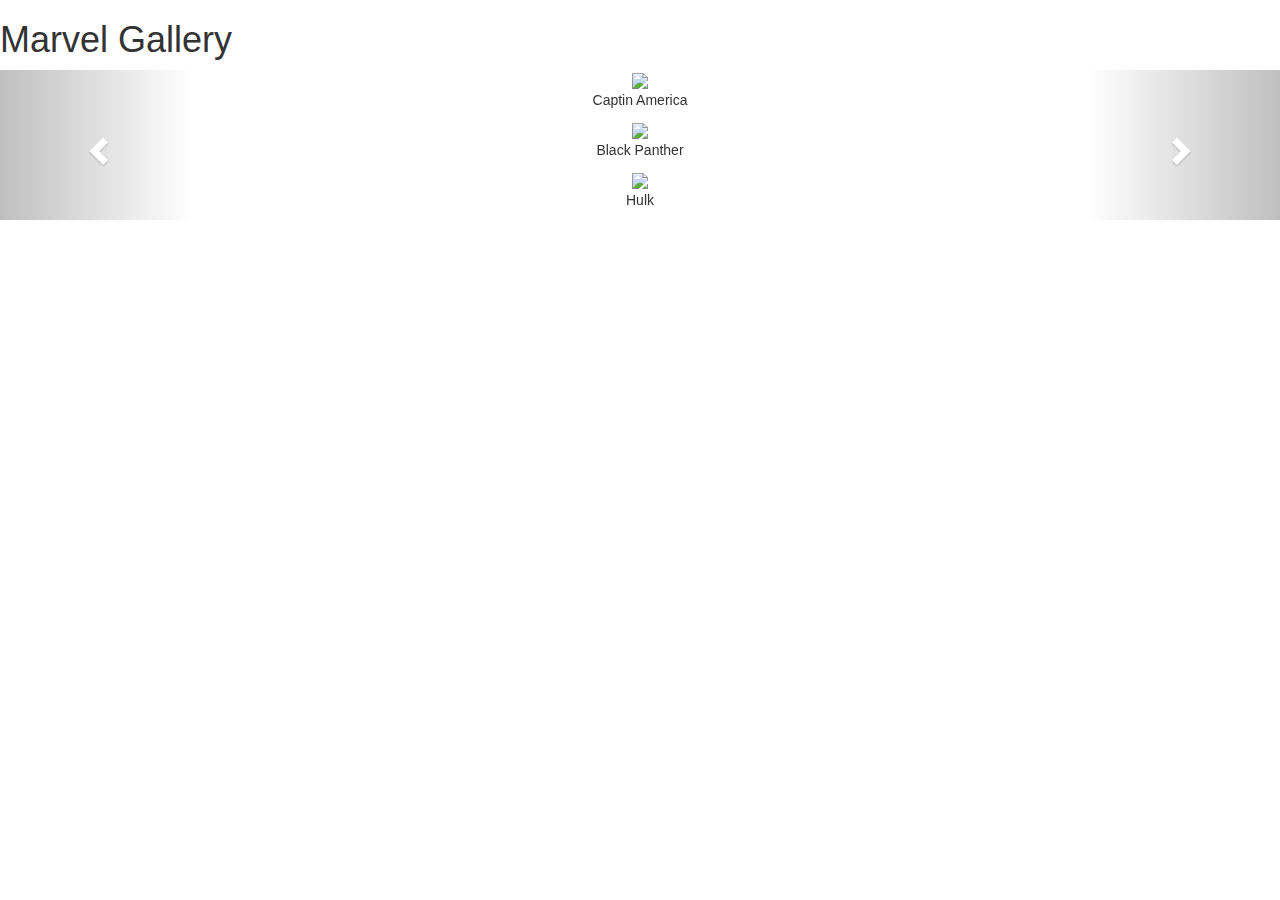
==== index.html @ 2cce320d "Add files via upload" ====
<!DOCTYPE html>
<html lang="">

<head>
    <meta charset="utf-8">
    <meta name="viewport" content="width=device-width, initial-scale=1.0">
    <title>Marvel-Gallery</title>
    <link rel="stylesheet" href="https://maxcdn.bootstrapcdn.com/bootstrap/3.3.7/css/bootstrap.min.css">
    
    <script src="https://ajax.googleapis.com/ajax/libs/jquery/3.2.1/jquery.min.js"></script>
    <script src="https://maxcdn.bootstrapcdn.com/bootstrap/3.3.7/js/bootstrap.min.js"></script>
    
    <h1>Marvel Gallery</h1>

</head>

<body>
    <div id="myCarousel" class="carousel slide">

        <div class="carousel-inner">
            <div class="item active">
                <center>
                    
                    <img id="CA" src="https://terrigen-cdn-dev.marvel.com/content/prod/1x/_finalcap_card.jpg">
<div class="carousel-content">
                    <p> Captin America</p>
                    </div>
                
                <center>
                    <img id="BP" src="https://s.wsj.net/public/resources/images/BN-XM206_MCDBLP_360V_20180214135124.jpg">
                    <p>Black Panther</p>
                </center>
<center>
                    <img id="H" src="https://cdn.britannica.com/64/182864-050-8975B127/Scene-The-Incredible-Hulk-Louis-Leterrier.jpg">
                    <p>Hulk</p>
                    
                    </center>
                </center>
            </div>

            <div class="item">
                <img src="chicago.jpg" alt="Chicago">
            </div>

            <div class="item">
                <img src="ny.jpg" alt="New York">
            </div>
        </div>

        <a class="left carousel-control" href="#Mycarousel" data-slide="prev">
                        <span class="glyphicon glyphicon-chevron-left">
                        </span>
                    </a>
                    <a class="right carousel-control" href="#Mycarousel" data-slide="next">
                        <span class="glyphicon glyphicon-chevron-right">
                        </span>
                    </a>
    </div>
    <div>
        <img src="">
        <img src="">
    </div>

    <div>
        <img src="">
        <img src="">
    </div>

    <div>
        <img src="">
        <img src="">
    </div>

    <div>
        <img src="">
        <img src="">
    </div>

    <img id="thanos" src="">
</body>

</html>
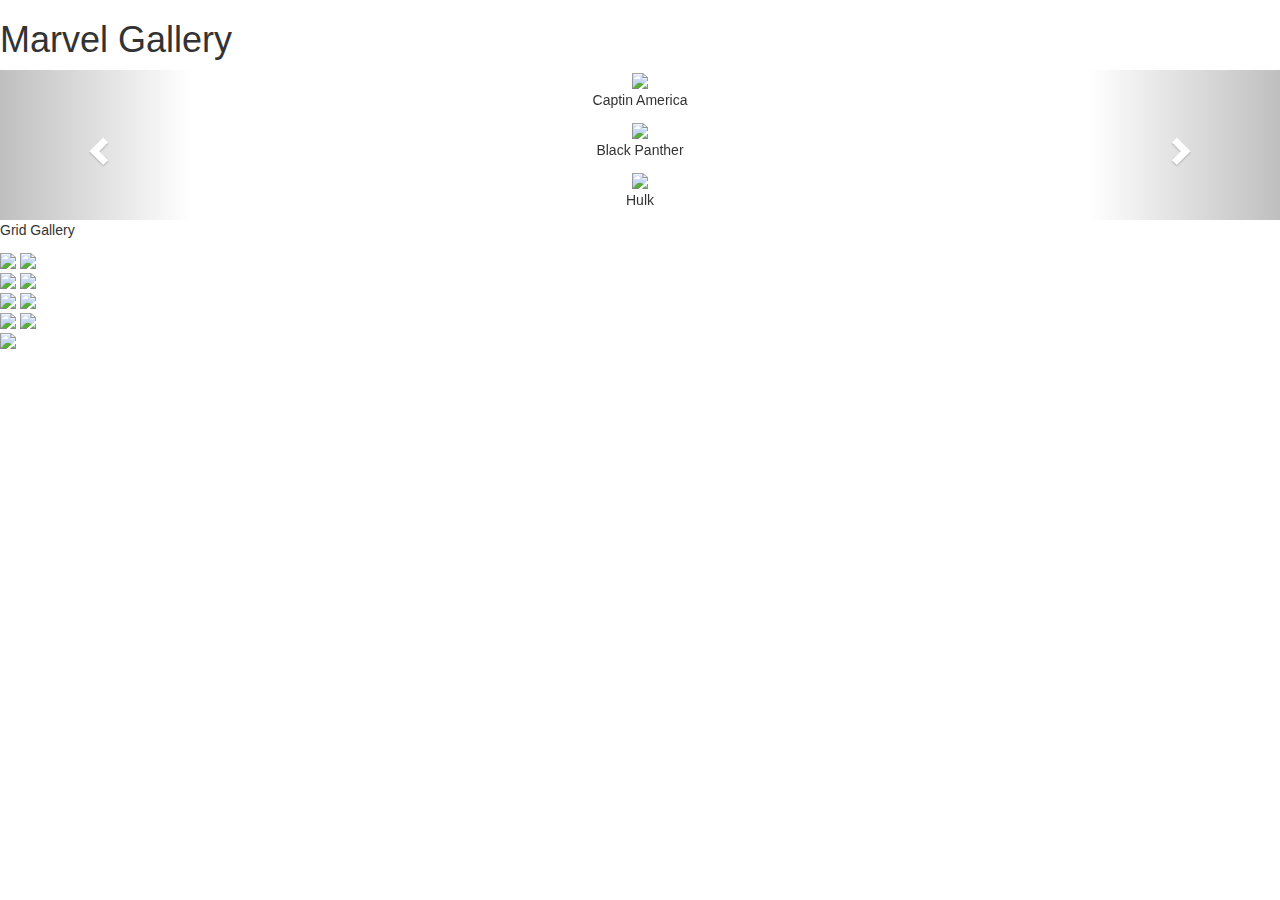
==== commit 867f143d: "Add files via upload" ====
--- a/index.html
+++ b/index.html
@@ -55,28 +55,37 @@
                         <span class="glyphicon glyphicon-chevron-right">
                         </span>
                     </a>
-    </div>
+     </div>
+    
+    <span>
+    
+        <p heead_grid> Grid Gallery</p>
+   
+        
+        
+        
     <div>
-        <img src="">
-        <img src="">
+        <img id="grid" src="https://static3.cbrimages.com/wordpress/wp-content/uploads/2018/12/Quicksilver-Avengers-Age-of-Ultron.jpg">
+        <img id="grid" src="https://www.nme.com/wp-content/uploads/2018/02/Black-Widow-Avengers-696x442.jpg">
     </div>
 
     <div>
-        <img src="">
-        <img src="">
+        <img  id="grid"src="https://img.cinemablend.com/filter:scale/quill/5/e/d/d/7/0/5edd70b8f3a04cfa6315734c9ebd8d1903e45bdd.jpg?mw=600">
+        <img id="grid" src="https://www.denofgeek.com/wp-content/uploads/2018/04/hawkeye.jpg?resize=768%2C432">
     </div>
 
     <div>
-        <img src="">
-        <img src="">
+        <img id="grid" src="https://static0.srcdn.com/wordpress/wp-content/uploads/2020/06/Paul-Bettany-as-Vision-in-Captain-America-Civil-War.jpg">
+        <img id="grid" src="https://www.denofgeek.com/wp-content/uploads/2017/07/elizabeth-olsen-scarlet-witch.jpg?resize=768%2C432">
     </div>
 
     <div>
-        <img src="">
-        <img src="">
+        <img id="grid" src="https://static.toiimg.com/photo/msid-75390440/75390440.jpg?344550">
+        <img id="grid" src="https://i.zoomtventertainment.com/story/Anthony_Mackie_Falcon_Captain_America_MCU.jpg?tr=w-1200,h-900">
     </div>
+        </span>
 
-    <img id="thanos" src="">
+    <img id="thanos" src="https://images.hindustantimes.com/rf/image_size_630x354/HT/p2/2018/11/10/Pictures/_fea09362-e4d7-11e8-a684-a3b63261dee4.JPG">
 </body>
 
 </html>
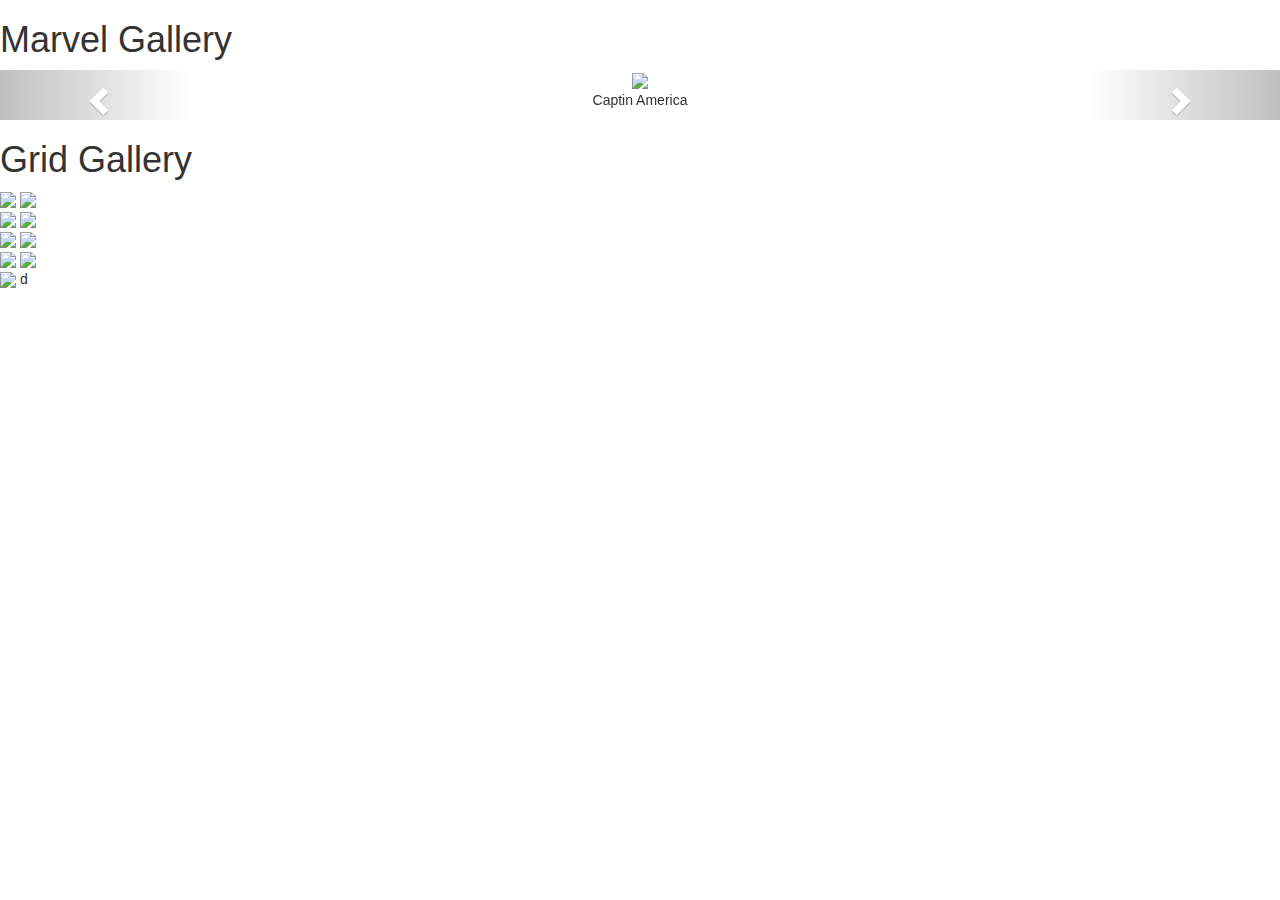
==== commit 6764b26d: "Add files via upload" ====
--- a/index.html
+++ b/index.html
@@ -2,14 +2,16 @@
 <html lang="">
 
 <head>
+    
     <meta charset="utf-8">
     <meta name="viewport" content="width=device-width, initial-scale=1.0">
     <title>Marvel-Gallery</title>
     <link rel="stylesheet" href="https://maxcdn.bootstrapcdn.com/bootstrap/3.3.7/css/bootstrap.min.css">
-    
+    <link rel=stylesheet href="style%20(1).css">
+
     <script src="https://ajax.googleapis.com/ajax/libs/jquery/3.2.1/jquery.min.js"></script>
     <script src="https://maxcdn.bootstrapcdn.com/bootstrap/3.3.7/js/bootstrap.min.js"></script>
-    
+
     <h1>Marvel Gallery</h1>
 
 </head>
@@ -20,24 +22,26 @@
         <div class="carousel-inner">
             <div class="item active">
                 <center>
-                    
+
                     <img id="CA" src="https://terrigen-cdn-dev.marvel.com/content/prod/1x/_finalcap_card.jpg">
-<div class="carousel-content">
-                    <p> Captin America</p>
+                    <div class="carousel-content">
+                        <p> Captin America</p>
                     </div>
-                
+                </center>
+            </div>
+            <div class="item">
                 <center>
                     <img id="BP" src="https://s.wsj.net/public/resources/images/BN-XM206_MCDBLP_360V_20180214135124.jpg">
                     <p>Black Panther</p>
                 </center>
-<center>
+            </div>
+            <div class="item">
+                <center>
                     <img id="H" src="https://cdn.britannica.com/64/182864-050-8975B127/Scene-The-Incredible-Hulk-Louis-Leterrier.jpg">
                     <p>Hulk</p>
-                    
-                    </center>
+
                 </center>
             </div>
-
             <div class="item">
                 <img src="chicago.jpg" alt="Chicago">
             </div>
@@ -47,45 +51,43 @@
             </div>
         </div>
 
-        <a class="left carousel-control" href="#Mycarousel" data-slide="prev">
-                        <span class="glyphicon glyphicon-chevron-left">
-                        </span>
-                    </a>
-                    <a class="right carousel-control" href="#Mycarousel" data-slide="next">
-                        <span class="glyphicon glyphicon-chevron-right">
-                        </span>
-                    </a>
-     </div>
-    
-    <span>
-    
-        <p heead_grid> Grid Gallery</p>
-   
-        
-        
-        
-    <div>
-        <img id="grid" src="https://static3.cbrimages.com/wordpress/wp-content/uploads/2018/12/Quicksilver-Avengers-Age-of-Ultron.jpg">
-        <img id="grid" src="https://www.nme.com/wp-content/uploads/2018/02/Black-Widow-Avengers-696x442.jpg">
+        <a class="left carousel-control" href="#myCarousel" data-slide="prev">
+            <span class="glyphicon glyphicon-chevron-left">
+            </span>
+        </a>
+        <a class="right carousel-control" href="#myCarousel" data-slide="next">
+            <span class="glyphicon glyphicon-chevron-right">
+            </span>
+        </a>
     </div>
 
-    <div>
-        <img  id="grid"src="https://img.cinemablend.com/filter:scale/quill/5/e/d/d/7/0/5edd70b8f3a04cfa6315734c9ebd8d1903e45bdd.jpg?mw=600">
-        <img id="grid" src="https://www.denofgeek.com/wp-content/uploads/2018/04/hawkeye.jpg?resize=768%2C432">
-    </div>
+    <span>
 
-    <div>
-        <img id="grid" src="https://static0.srcdn.com/wordpress/wp-content/uploads/2020/06/Paul-Bettany-as-Vision-in-Captain-America-Civil-War.jpg">
-        <img id="grid" src="https://www.denofgeek.com/wp-content/uploads/2017/07/elizabeth-olsen-scarlet-witch.jpg?resize=768%2C432">
-    </div>
+        <h1> Grid Gallery</h1>
 
-    <div>
-        <img id="grid" src="https://static.toiimg.com/photo/msid-75390440/75390440.jpg?344550">
-        <img id="grid" src="https://i.zoomtventertainment.com/story/Anthony_Mackie_Falcon_Captain_America_MCU.jpg?tr=w-1200,h-900">
-    </div>
-        </span>
+        <div>
+            <img id="grid" src="https://static3.cbrimages.com/wordpress/wp-content/uploads/2018/12/Quicksilver-Avengers-Age-of-Ultron.jpg">
+            <img id="grid" src="https://www.nme.com/wp-content/uploads/2018/02/Black-Widow-Avengers-696x442.jpg">
+        </div>
+
+        <div>
+            <img id="grid" src="https://img.cinemablend.com/filter:scale/quill/5/e/d/d/7/0/5edd70b8f3a04cfa6315734c9ebd8d1903e45bdd.jpg?mw=600">
+            <img id="grid" src="https://www.denofgeek.com/wp-content/uploads/2018/04/hawkeye.jpg?resize=768%2C432">
+        </div>
+
+        <div>
+            <img id="grid" src="https://static0.srcdn.com/wordpress/wp-content/uploads/2020/06/Paul-Bettany-as-Vision-in-Captain-America-Civil-War.jpg">
+            <img id="grid" src="https://www.denofgeek.com/wp-content/uploads/2017/07/elizabeth-olsen-scarlet-witch.jpg?resize=768%2C432">
+        </div>
+
+        <div>
+            <img id="grid" src="https://static.toiimg.com/photo/msid-75390440/75390440.jpg?344550">
+            <img id="grid" src="https://i.zoomtventertainment.com/story/Anthony_Mackie_Falcon_Captain_America_MCU.jpg?tr=w-1200,h-900">
+        </div>
+    </span>
 
     <img id="thanos" src="https://images.hindustantimes.com/rf/image_size_630x354/HT/p2/2018/11/10/Pictures/_fea09362-e4d7-11e8-a684-a3b63261dee4.JPG">
 </body>
 
 </html>
+d